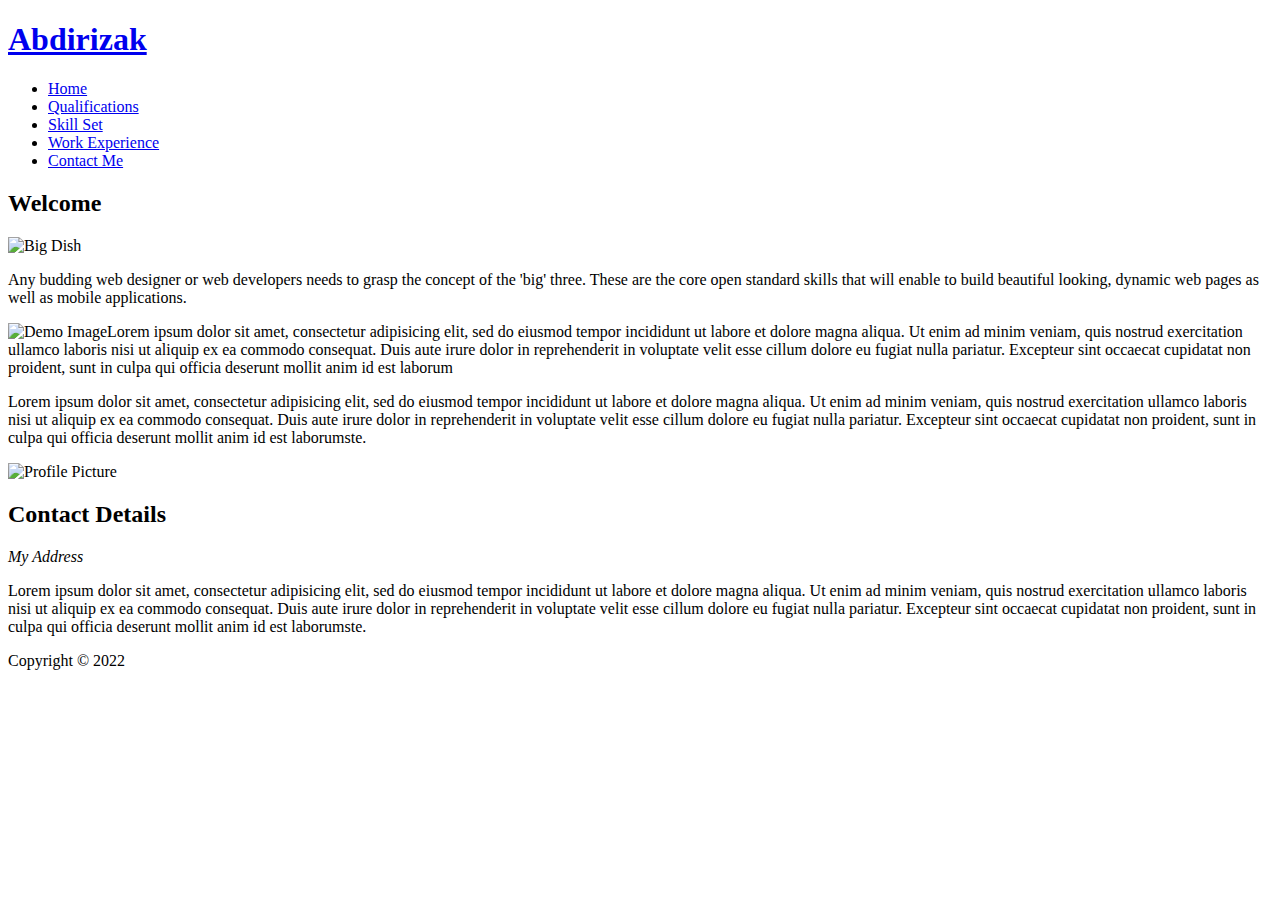
==== index.html @ b5ef3d8b "added name" ====
<!doctype html>
<html>
<head>
<meta charset="utf-8">
<title>Your Name :: About Me</title>
</head>
<body>
<div class="container">
	<header>
            <div id="logo">
                <h1><a href="#">Abdirizak</a></h1>
        	</div>
        <nav>
            <ul>
                <li><a href="index.html">Home</a></li>
                <li><a href="qualifications.html">Qualifications</a></li>
                <li><a href="skill-set.html">Skill Set</a></li>
                <li><a href="work-experience.html">Work Experience</a></li>
                <li><a href="contact-me.html">Contact Me</a></li>
            </ul>
        </nav>
	</header>
	<main>
		<section>
        <h2>Welcome</h2>
			 <p><img src="images/dishOne.jpg" alt="Big Dish" width="900" height="200" class="resize-img"></p>
			 <p>Any budding web designer or web developers needs to grasp the concept of the 'big' three. These are the core open standard skills that will enable to build beautiful looking, dynamic web pages as well as mobile applications.</p>
          <p><img src="images/300x200.jpg" alt="Demo Image" class="left-float">Lorem ipsum dolor sit amet, consectetur adipisicing elit, sed do eiusmod tempor incididunt ut labore et dolore magna aliqua. Ut enim ad minim veniam, quis nostrud exercitation ullamco laboris nisi ut aliquip ex ea commodo consequat. Duis aute irure dolor in reprehenderit in voluptate velit esse cillum dolore eu fugiat nulla pariatur. Excepteur sint occaecat cupidatat non proident, sunt in culpa qui officia deserunt mollit anim id est laborum</p>
          <p>Lorem ipsum dolor sit amet, consectetur adipisicing elit, sed do eiusmod tempor incididunt ut labore et dolore magna aliqua. Ut enim ad minim veniam, quis nostrud exercitation ullamco laboris nisi ut aliquip ex ea commodo consequat. Duis aute irure dolor in reprehenderit in voluptate velit esse cillum dolore eu fugiat nulla pariatur. Excepteur sint occaecat cupidatat non proident, sunt in culpa qui officia deserunt mollit anim id est laborumste.</p>
        </section>
		<div class="sidebar">
                <p><img src="images/square200px.png" alt="Profile Picture"></p>
                <h2>Contact Details</h2>
                <address>My Address</address>
                 <p>Lorem ipsum dolor sit amet, consectetur adipisicing elit, sed do eiusmod tempor incididunt ut labore et dolore magna aliqua. Ut enim ad minim veniam, quis nostrud exercitation ullamco laboris nisi ut aliquip ex ea commodo consequat. Duis aute irure dolor in reprehenderit in voluptate velit esse cillum dolore eu fugiat nulla pariatur. Excepteur sint occaecat cupidatat non proident, sunt in culpa qui officia deserunt mollit anim id est laborumste.</p>
	  </div>
	</main>
	<footer>
			<p>Copyright &copy; 2022</p>
	</footer>
</div>
</body>
</html>
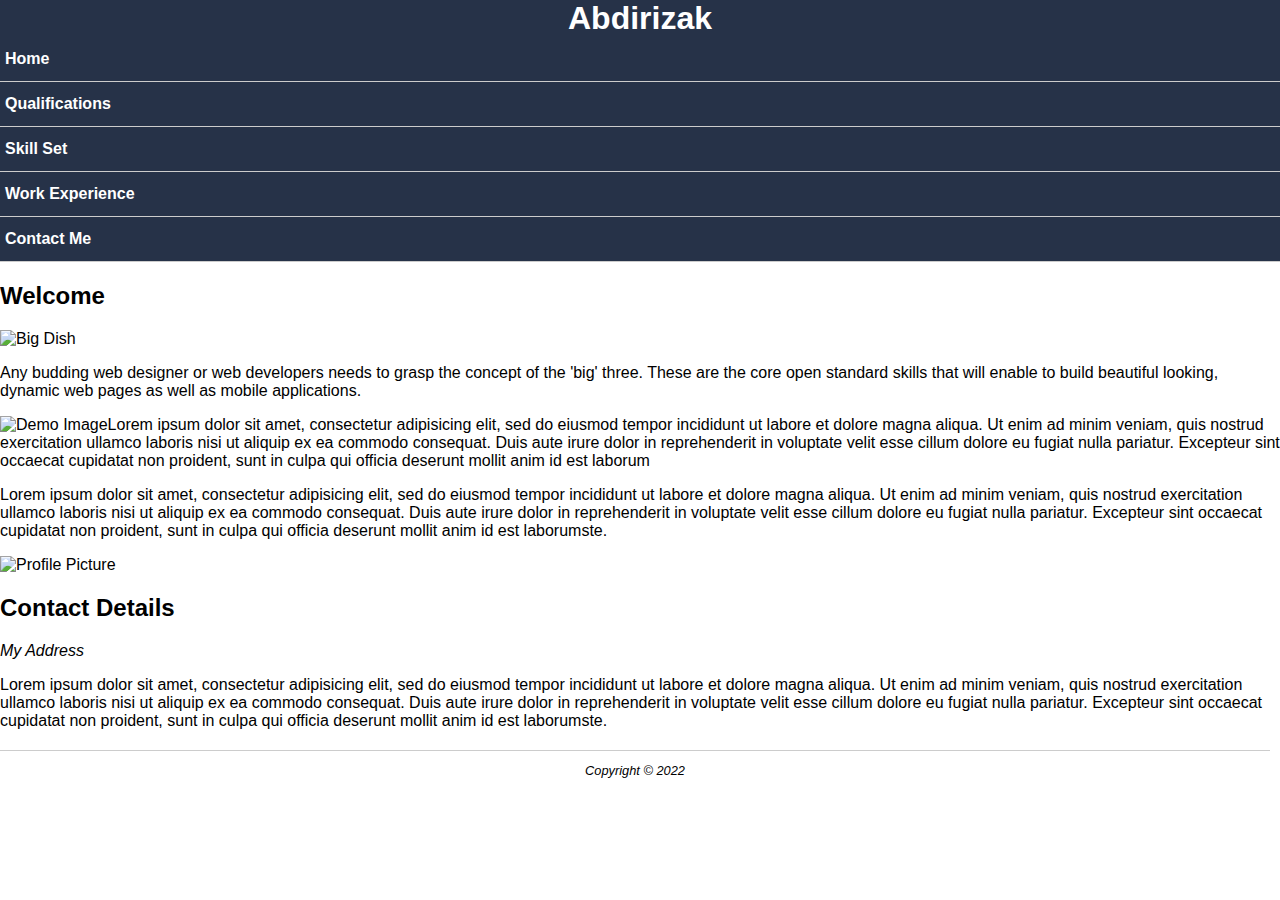
==== commit 3d325448: "mobile first" ====
--- a/index.html
+++ b/index.html
@@ -2,7 +2,14 @@
 <html>
 <head>
 <meta charset="utf-8">
-<title>Your Name :: About Me</title>
+<meta name="viewport" content="width=device-width, initial-scale=1"/>
+<title>Abdirizak :: About Me</title>
+<link rel="stylesheet" href="styles/mobile.css">
+<link
+ rel="stylesheet"
+ href="styles/desktop.css"
+ media="only screen and (min-width : 720px)"
+ />
 </head>
 <body>
 <div class="container">
--- a/styles/mobile.css
+++ b/styles/mobile.css
@@ -0,0 +1,57 @@
+body {
+    font-family: helvetica, arial, sans-serif;
+    font-size: 1em;
+    margin: 0;
+    padding: 0;
+   }
+.container{
+    width: 100%;
+}   
+footer {
+padding-right: 500;
+
+}
+#logo{
+    text-align: center;
+}
+header {
+    background-color: #263248;
+   }
+   header h1 {
+    margin: 0;
+   }
+   header h1 a {
+    color: #fff;
+    text-decoration: none;
+   }
+   nav ul {
+    list-style: none;
+    padding-left: 0;
+    margin: 0;
+    display: flex;
+    flex-direction: column;
+   }
+   nav ul li {
+    border-bottom: 1px solid #ccc;
+    padding: 5px;
+   }
+   nav ul li a {
+    display: inline-block;
+    width: 100%;
+    font-weight: bold;
+    text-decoration: none;
+    color: #fff;
+    padding: 8px 0;
+   }
+   .resize-img{
+    width: 100%;
+    height: auto;
+   }
+   footer {
+    border-top: 1px solid #ccc;
+    margin: 20px 10px 10px 0;
+    font-size: 0.8em;
+    text-align: center;
+    font-style: italic;
+   }
+   